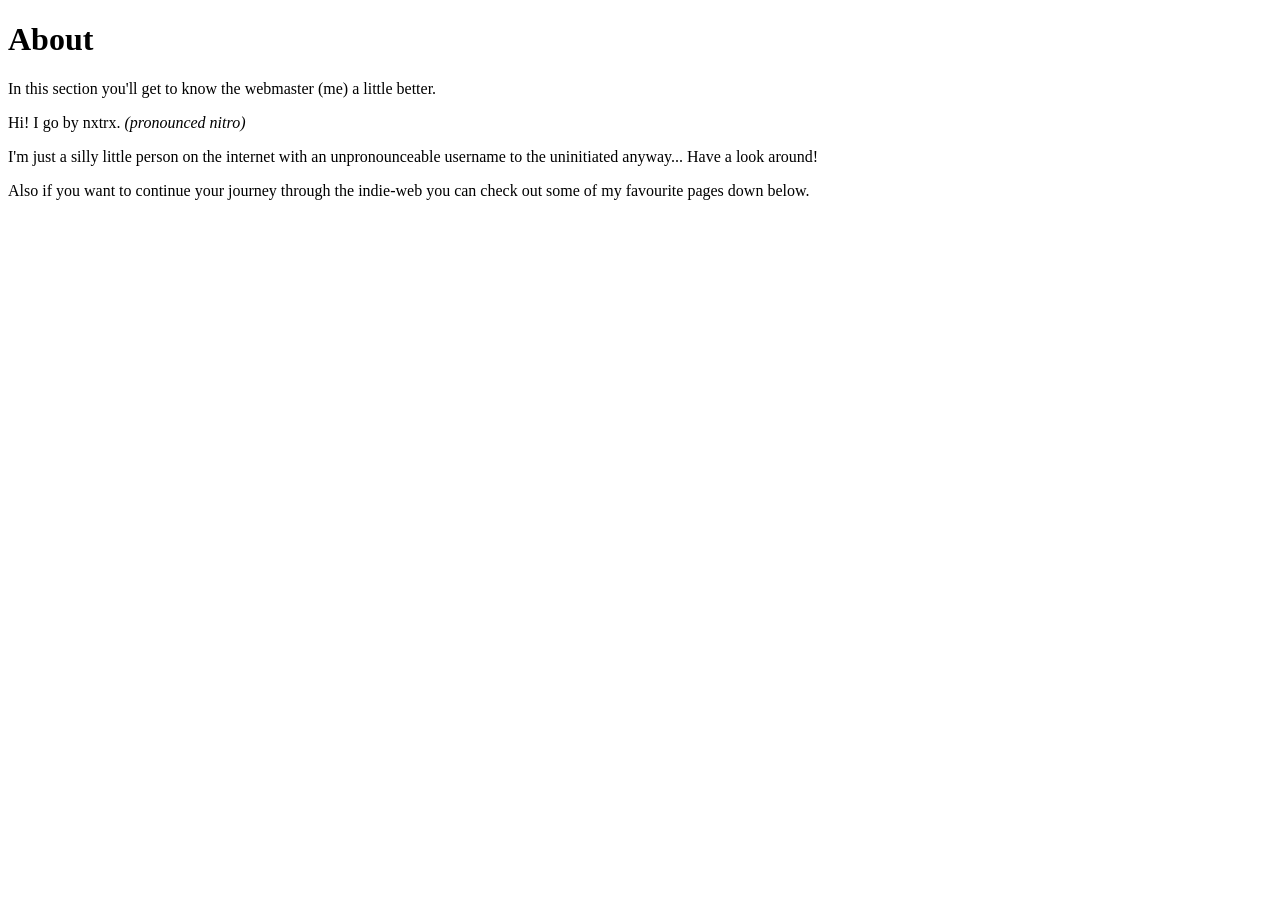
==== about.html @ 69c985b2 "Add files via upload" ====
<!DOCTYPE html>
<html>
<head>
    <link rel="stylesheet" href="about.css">
</head>
<body>
    <div class="heading"><h1>About</h1></div>
    <p>In this section you'll get to know the webmaster (<span>me</span>) a little better.</p>
    <div class="content">
        <div>
            <p>Hi! I go by <span>nxtrx</span>. <i>(pronounced <span>nitro</span>)</i></p>
            <p>I'm just a silly little person on the internet with an unpronounceable username to the uninitiated anyway... <span>Have a look around!</span></p>
            <p>Also if you want to continue your journey through the indie-web you can check out some of my favourite pages down below.</p>
        </div>
    </div>


</body>
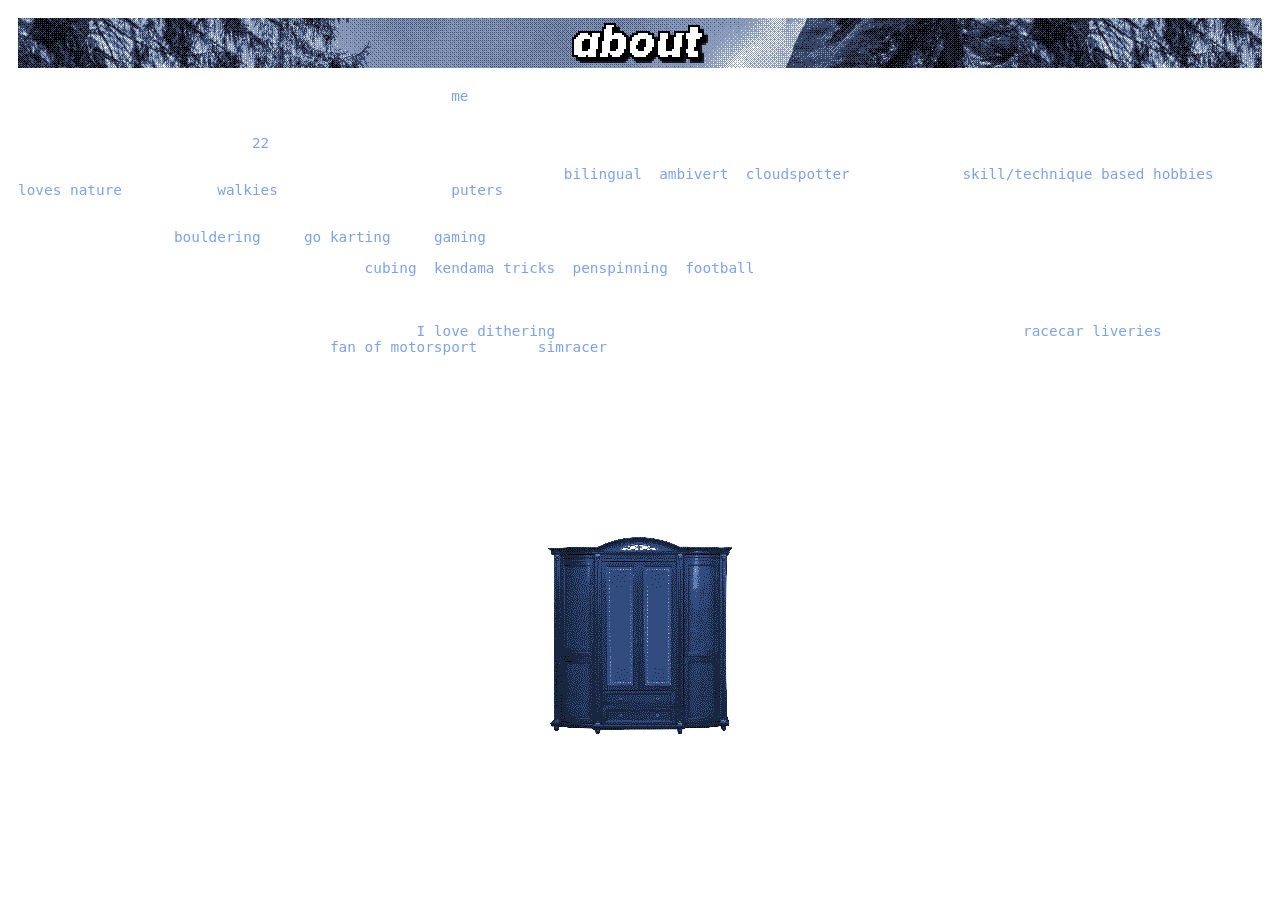
==== commit 0f68bdb9: "updoot" ====
--- a/about.html
+++ b/about.html
@@ -4,13 +4,32 @@
     <link rel="stylesheet" href="about.css">
 </head>
 <body>
-    <div class="heading"><h1>About</h1></div>
-    <p>In this section you'll get to know the webmaster (<span>me</span>) a little better.</p>
+    <div class="lil-header" style="margin-bottom: 20px;"><img style="margin: 5px;" src="imgs/about.png"></div>
+    <p style="padding-bottom: 15px; border-bottom: 1px dashed #fff;">In this section you'll get to know the webmaster (<span>me</span>) a little better.</p>
     <div class="content">
         <div>
-            <p>Hi! I go by <span>nxtrx</span>. <i>(pronounced <span>nitro</span>)</i></p>
-            <p>I'm just a silly little person on the internet with an unpronounceable username to the uninitiated anyway... <span>Have a look around!</span></p>
-            <p>Also if you want to continue your journey through the indie-web you can check out some of my favourite pages down below.</p>
+            <p>My name is [redacted]. I'm <span>22</span> and I live in [redacted]</p>
+            <p style="padding-bottom: 15px; border-bottom: 1px dashed #fff;">If I had to chose a few words to describe myself I'd say I'm a <span>bilingual</span>, <span>ambivert</span>, <span>cloudspotter</span>, that likes <span>skill/technique based hobbies</span>, <span>loves nature</span>, going on <span>walkies</span> and learning about <span>puters</span>.</p>
+
+            <p>My hobbies rn are <span>bouldering</span> and <span>go karting</span> and <span>gaming</span>.</p>
+            <p style="padding-bottom: 15px; border-bottom: 1px dashed #fff;">Stuff don't do as often but still like: <span>cubing</span>, <span>kendama tricks</span>, <span>penspinning</span>, <span>football</span>.</p>
+
+            <p style="padding-bottom: 15px; border-bottom: 1px dashed #fff;">A few years back (in highschool) I thought I was going to become a graphic designer, but nothing really came of that. I still do some personal projects for fun and lately I discovered that <span>I love dithering</span>. Back in my graphic design "peak" I was mainly doing <span>racecar liveries</span> (comissions too) because I'm also a <span>fan of motorsport</span> and a <span>simracer</span>.</p>
+
+            <!--<p>After highschool I tried to major in <span>computer science</span>, but I voluntarily <span>dropped out</span> in year two because it was fucking me up mentally. I was honestly in quite a <span>dark place</span> before I decide to dropout. (shit was thrown and I broke one glass door) I was putting in quite a bit of effort with very little results. I realised I subconsciously felt those <span>academic failures</span> were an attack on my intelligence and thus my ego. When I got to that realisation I knew that I had to <span>change my mentallity</span>. I now consciously try to <span>stay calm</span> under all circumstances <span>control my emotions</span> and most importantly <span>let go of my ego</span> and <span>be humble</span>.</p>
+
+            <p style="padding-bottom: 15px; border-bottom: 1px dashed #fff;"><i>I know this sounds esoteric as fuck, but thats what I feel like im trying to do lmfao.</i></p>
+
+            <p>I didn't completely abandon "the puters" alltogether. My interest just transformed into <span>tinkering with my own pc</span> and <span>homelabbing</span>.</p>
+-->
+            <p>I use CachyOS btw.</p>
+
+            <p style="padding-bottom: 15px; border-bottom: 1px dashed #fff;">And thats about it, ambiguos enough not to doxx myself but personal enough to get to know me</p>
+        </div>
+
+        <p style="text-align:center; margin: 0;">if you're interested checkout my closet <br> just saying there might be a few skelies :3</p>
+        <div class="closet">
+            <a href="skellie.html" target="_blank" class="rotate-hover"><img src="imgs/closet.png"></a>
         </div>
     </div>
 
--- a/about.css
+++ b/about.css
@@ -0,0 +1,73 @@
+body{
+    background-color: transparent;
+    color: #fff;
+    font-family: monospace;
+    padding: 10px;
+}
+
+p{
+    font-size: 0.9rem;
+    margin: 0 0 15px 0;
+}
+
+.lil-header{
+    width: 100%;
+    display: flex;
+    justify-content: center;
+    align-items: center;
+    background-image: url('imgs/bg-header.png');
+}
+
+.content-area { flex-grow: 1; }
+
+iframe { width: 100%; height: 1000px; border: none; display: block; }
+
+.heading{
+    display: flex;
+    justify-content: center;
+    align-items: center;
+}
+
+.heading h1{
+    width: 100%;
+    text-align: center;
+    margin: 0;
+    padding-bottom: 5px;
+    font-size: 1.8rem;
+    margin-bottom: 20px;
+}
+
+.content{
+    display: flex;
+    gap: 20px;
+    flex-direction: column;
+}
+
+.about{
+    display: flex;
+    flex-direction: column;
+}
+
+.about img{
+    margin: 0 0 5px 0;
+}
+
+.about p{
+    margin: 0 0 5px 0;
+    padding-bottom: 5px;
+    border-bottom: 1px dashed #fff;
+}
+
+span{
+    color: #7ea2ea;
+}
+
+.closet{
+    display: flex;
+    justify-content: center;
+}
+
+.rotate-hover:hover {
+    /* Positive degrees rotate clockwise, negative counter-clockwise */
+    transform: rotate(-5deg);
+}
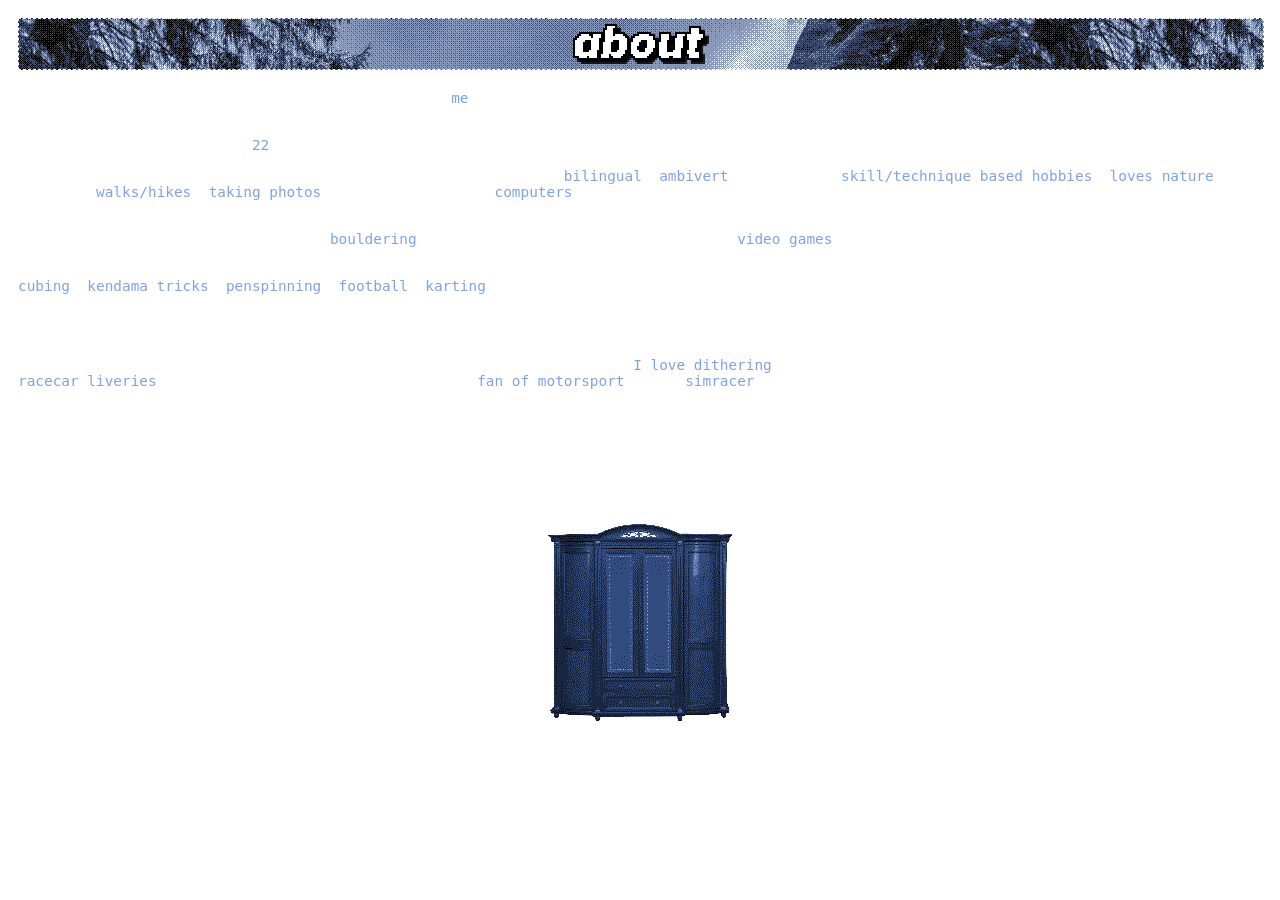
==== commit 585484bc: "idk loads of stuff" ====
--- a/about.html
+++ b/about.html
@@ -2,6 +2,7 @@
 <html>
 <head>
     <link rel="stylesheet" href="about.css">
+    <meta name="robots" content="noai, noimageai">
 </head>
 <body>
     <div class="lil-header" style="margin-bottom: 20px;"><img style="margin: 5px;" src="imgs/about.png"></div>
@@ -9,22 +10,15 @@
     <div class="content">
         <div>
             <p>My name is [redacted]. I'm <span>22</span> and I live in [redacted]</p>
-            <p style="padding-bottom: 15px; border-bottom: 1px dashed #fff;">If I had to chose a few words to describe myself I'd say I'm a <span>bilingual</span>, <span>ambivert</span>, <span>cloudspotter</span>, that likes <span>skill/technique based hobbies</span>, <span>loves nature</span>, going on <span>walkies</span> and learning about <span>puters</span>.</p>
+            <p style="padding-bottom: 15px; border-bottom: 1px dashed #fff;">If I had to chose a few words to describe myself I'd say I'm a <span>bilingual</span>, <span>ambivert</span>, that likes <span>skill/technique based hobbies</span>, <span>loves nature</span>, going on <span>walks/hikes</span>, <span>taking photos</span> and tinkering with <span>computers</span>.</p>
 
-            <p>My hobbies rn are <span>bouldering</span> and <span>go karting</span> and <span>gaming</span>.</p>
-            <p style="padding-bottom: 15px; border-bottom: 1px dashed #fff;">Stuff don't do as often but still like: <span>cubing</span>, <span>kendama tricks</span>, <span>penspinning</span>, <span>football</span>.</p>
+            <p>Right now I'm totally obsessed with <span>bouldering</span> and when I'm not on the wall I play <span>video games</span> (simracing mostly)</p>
+            <p style="padding-bottom: 15px; border-bottom: 1px dashed #fff;">Stuff that has fallen by the wayside,but should probably pickup again: <br> <span>cubing</span>, <span>kendama tricks</span>, <span>penspinning</span>, <span>football</span>, <span>karting</span></p>
 
-            <p style="padding-bottom: 15px; border-bottom: 1px dashed #fff;">A few years back (in highschool) I thought I was going to become a graphic designer, but nothing really came of that. I still do some personal projects for fun and lately I discovered that <span>I love dithering</span>. Back in my graphic design "peak" I was mainly doing <span>racecar liveries</span> (comissions too) because I'm also a <span>fan of motorsport</span> and a <span>simracer</span>.</p>
+            <p style="padding-bottom: 15px; border-bottom: 1px dashed #fff;">In highschool I thought I was going to become a graphic designer, but nothing really came of that. <br><br>I still do some personal projects for fun and lately I discovered that <span>I love dithering</span>. Back in my graphic design "peak" I was mainly doing <span>racecar liveries</span> (comissions too) because I'm also a <span>fan of motorsport</span> and a <span>simracer</span>.</p>
 
-            <!--<p>After highschool I tried to major in <span>computer science</span>, but I voluntarily <span>dropped out</span> in year two because it was fucking me up mentally. I was honestly in quite a <span>dark place</span> before I decide to dropout. (shit was thrown and I broke one glass door) I was putting in quite a bit of effort with very little results. I realised I subconsciously felt those <span>academic failures</span> were an attack on my intelligence and thus my ego. When I got to that realisation I knew that I had to <span>change my mentallity</span>. I now consciously try to <span>stay calm</span> under all circumstances <span>control my emotions</span> and most importantly <span>let go of my ego</span> and <span>be humble</span>.</p>
-
-            <p style="padding-bottom: 15px; border-bottom: 1px dashed #fff;"><i>I know this sounds esoteric as fuck, but thats what I feel like im trying to do lmfao.</i></p>
-
-            <p>I didn't completely abandon "the puters" alltogether. My interest just transformed into <span>tinkering with my own pc</span> and <span>homelabbing</span>.</p>
--->
             <p>I use CachyOS btw.</p>
 
-            <p style="padding-bottom: 15px; border-bottom: 1px dashed #fff;">And thats about it, ambiguos enough not to doxx myself but personal enough to get to know me</p>
         </div>
 
         <p style="text-align:center; margin: 0;">if you're interested checkout my closet <br> just saying there might be a few skelies :3</p>
--- a/about.css
+++ b/about.css
@@ -16,6 +16,7 @@
     justify-content: center;
     align-items: center;
     background-image: url('imgs/bg-header.png');
+    border: 1px dashed #fff;
 }
 
 .content-area { flex-grow: 1; }
